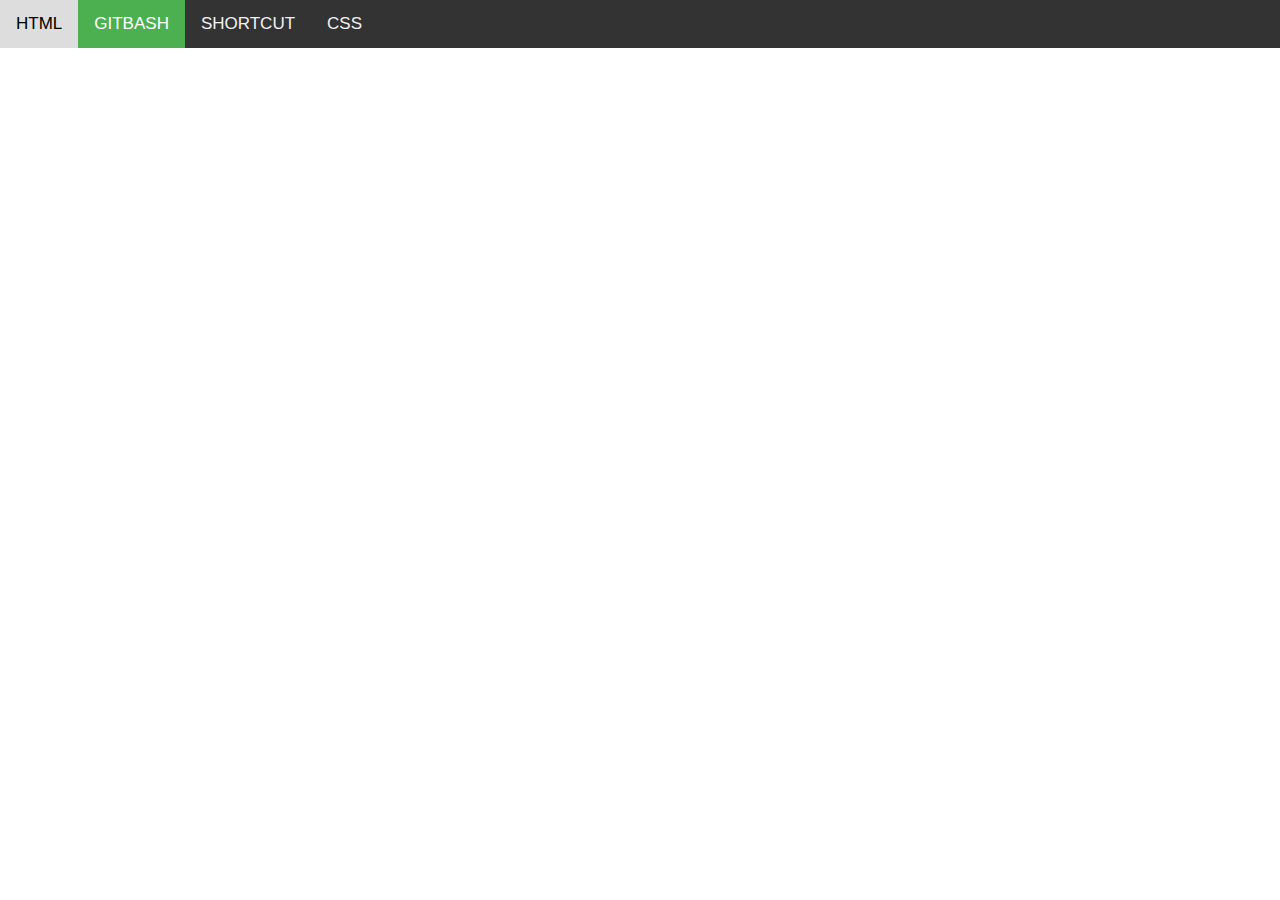
==== GITBASH.html @ 5cb6ad9e "commit first commit" ====
<!DOCTYPE html>
<html>
    <head>
        <title>GIT</title>
        <link type="text/css" href="style.css"rel="stylesheet">
    </head>
    <body>
       
       
        <h1</h1>
        
        <a herf="css.html"> </a>
     
     
        

</body>

</html>
<html>
<head>
<meta name="viewport" content="width=device-width, initial-scale=1">
<style>
body {
  margin: 0;
  font-family: Arial, Helvetica, sans-serif;
}

.topnav {
  overflow: hidden;
  background-color: #333;
}

.topnav a {
  float: left;
  color: #f2f2f2;
  text-align: center;
  padding: 14px 16px;
  text-decoration: none;
  font-size: 17px;
}

.topnav a:hover {
  background-color: #ddd;
  color: black;
}

.topnav a.active {
  background-color: #4CAF50;
  color: white;
}
</style>
</head>
<body>

<div class="topnav">
  <a href="HTML.html">HTML</a>
  <a class="active" href="GITBASH.html">GITBASH</a>
  <a href="shortcut.html">SHORTCUT</a>
  <a href="css.html">CSS</a>
</div>
---- style.css ----
body {
    background-color: white;
  }
  h1 {
    color: rgb(0, 0, 0);
    font-family: verdana;
    font-size: 450%;
    text-align: center;
  
  }
 /* Add a black background color to the top navigation */
.topnav {
    background-color: #333;
    overflow: hidden;
  }
  
  /* Style the links inside the navigation bar */
  .topnav a {
    float: left;
    color: #f2f2f2;
    text-align: center;
    padding: 14px 16px;
    text-decoration: none;
    font-size: 17px;
  }
  
  /* Change the color of links on hover */
  .topnav a:hover {
    background-color: #ddd;
    color: black;
  }
  
  /* Add a color to the active/current link */
  .topnav a.active {
    background-color: #4CAF50;
    color: white;
  }
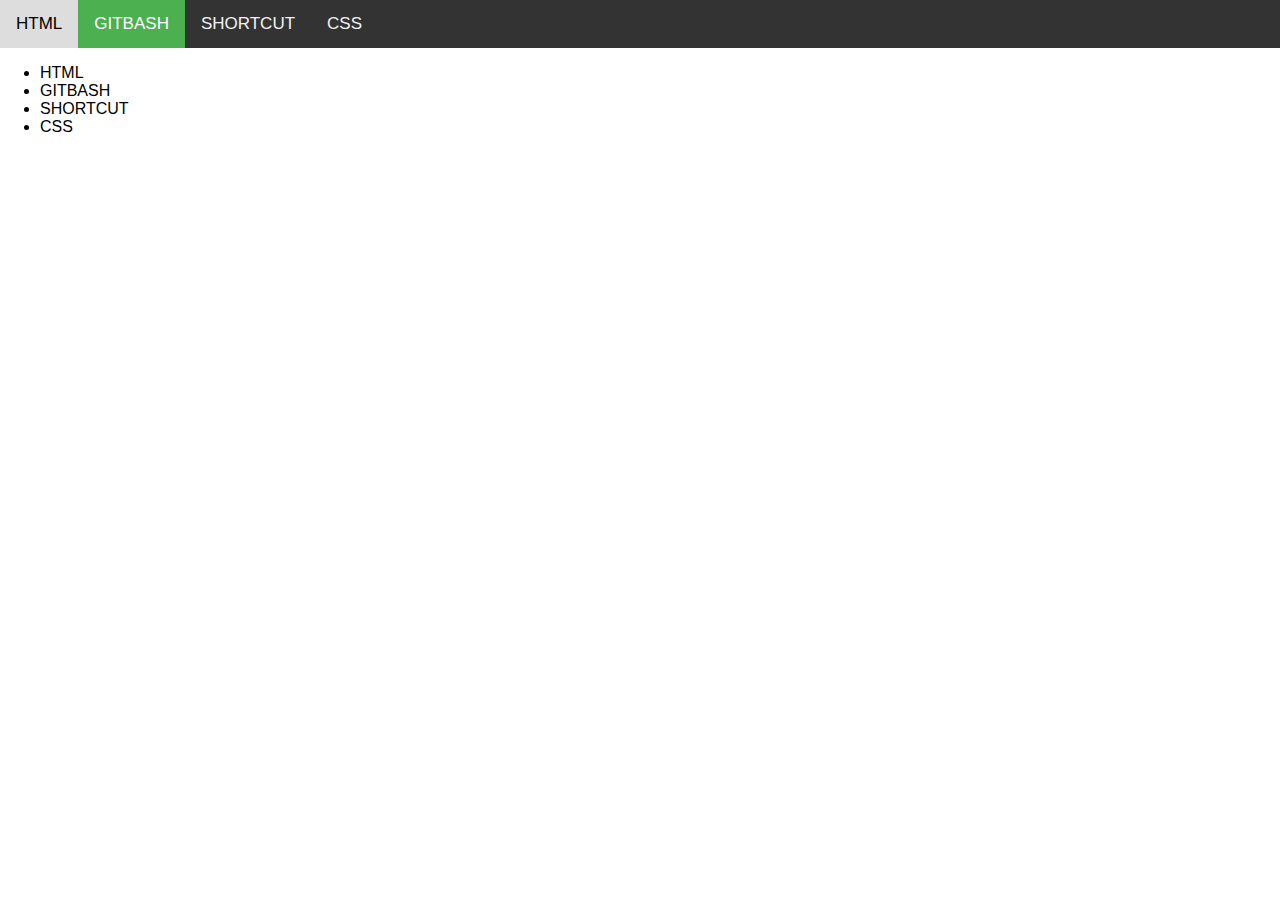
==== commit 89f4824c: "commit first commit" ====
--- a/GITBASH.html
+++ b/GITBASH.html
@@ -60,3 +60,9 @@
   <a href="css.html">CSS</a>
 </div>
 
+<ul>
+  <li>HTML</li>
+  <li>GITBASH</li>
+  <li>SHORTCUT</li>
+  <li>CSS</li>
+</ul>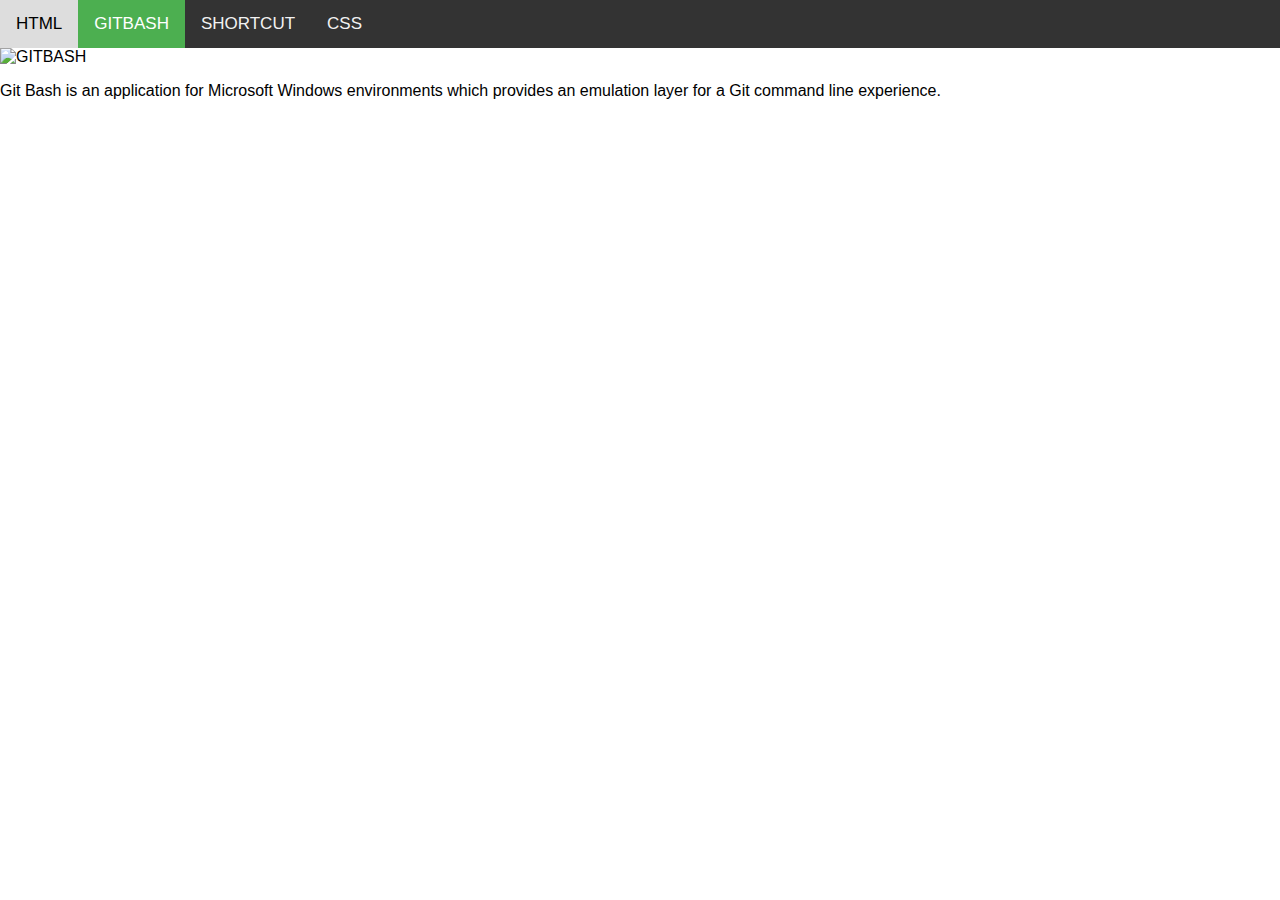
==== commit 2bc51fa9: "commit first commit" ====
--- a/GITBASH.html
+++ b/GITBASH.html
@@ -60,9 +60,5 @@
   <a href="css.html">CSS</a>
 </div>
 
-<ul>
-  <li>HTML</li>
-  <li>GITBASH</li>
-  <li>SHORTCUT</li>
-  <li>CSS</li>
-</ul>+<img src="https://gitforwindows.org/img/gw1.png" alt="GITBASH" style="width:300px;height:300px;">
+<p>Git Bash is an application for Microsoft Windows environments which provides an emulation layer for a Git command line experience.</p>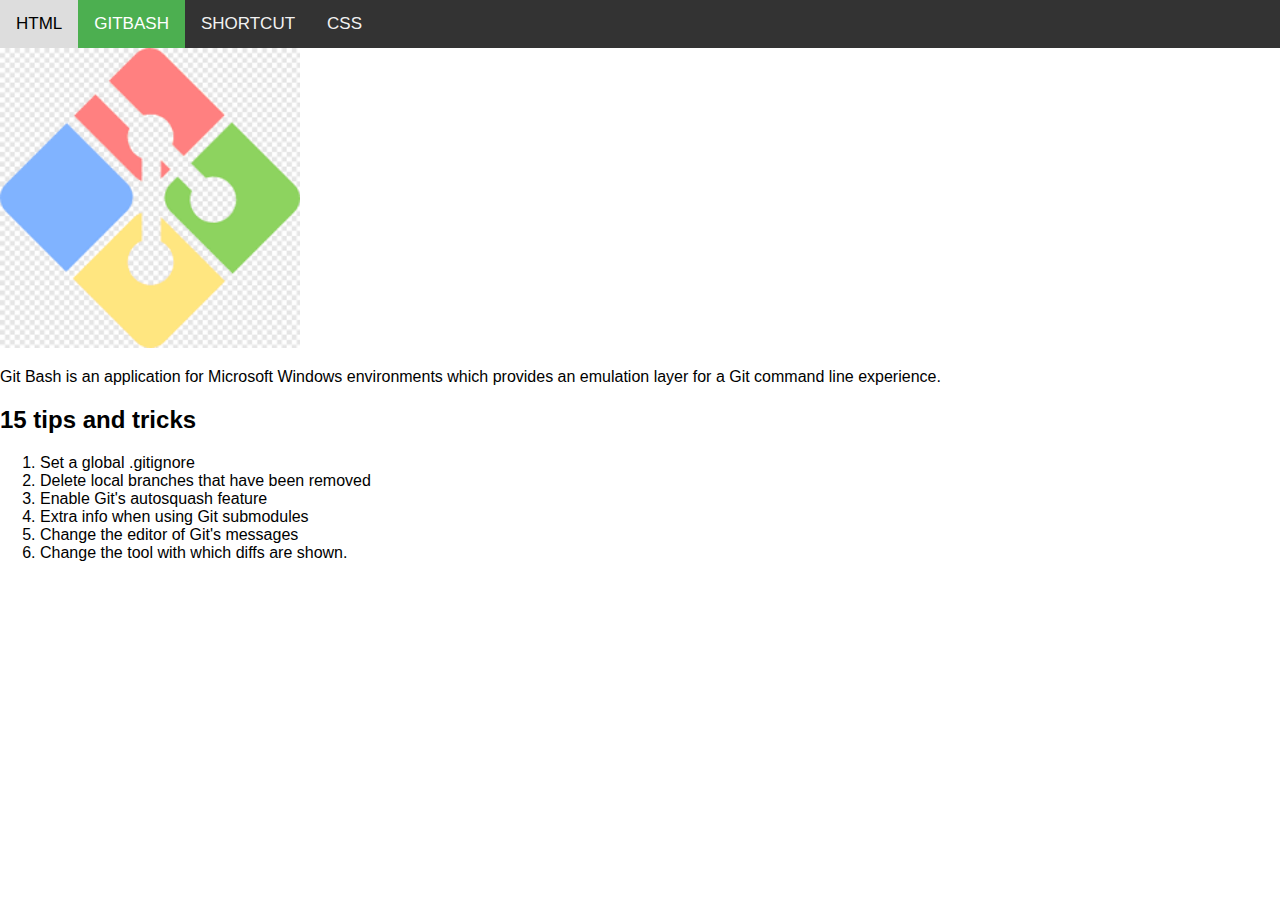
==== commit 72f5f303: "commit first commit" ====
--- a/GITBASH.html
+++ b/GITBASH.html
@@ -5,16 +5,7 @@
         <link type="text/css" href="style.css"rel="stylesheet">
     </head>
     <body>
-       
-       
-        <h1</h1>
-        
-        <a herf="css.html"> </a>
-     
-     
-        
-
-</body>
+  </body>
 
 </html>
 <html>
@@ -60,5 +51,16 @@
   <a href="css.html">CSS</a>
 </div>
 
-<img src="https://gitforwindows.org/img/gw1.png" alt="GITBASH" style="width:300px;height:300px;">
-<p>Git Bash is an application for Microsoft Windows environments which provides an emulation layer for a Git command line experience.</p>+<img src="[data-uri]" alt="GITBASH" style="width:300px;height:300px;">
+
+<p>Git Bash is an application for Microsoft Windows environments which provides an emulation layer for a Git command line experience.</p>
+<h2>15 tips and tricks</h2>
+
+<ol>
+  <li>Set a global .gitignore</li>
+  <li>Delete local branches that have been removed</li>
+  <li>Enable Git's autosquash feature</li>
+  <li>Extra info when using Git submodules</li>
+  <li>Change the editor of Git's messages</li>
+  <li>Change the tool with which diffs are shown.</li>
+</ol> --- a/style.css
+++ b/style.css
@@ -3,35 +3,35 @@
   }
   h1 {
     color: rgb(0, 0, 0);
-    font-family: verdana;
+    font-family: Arial, Helvetica, sans-serif;
     font-size: 450%;
     text-align: center;
   
   }
  /* Add a black background color to the top navigation */
 .topnav {
-    background-color: #333;
-    overflow: hidden;
-  }
-  
-  /* Style the links inside the navigation bar */
-  .topnav a {
-    float: left;
-    color: #f2f2f2;
-    text-align: center;
-    padding: 14px 16px;
-    text-decoration: none;
-    font-size: 17px;
-  }
-  
-  /* Change the color of links on hover */
-  .topnav a:hover {
-    background-color: #ddd;
-    color: black;
-  }
-  
-  /* Add a color to the active/current link */
-  .topnav a.active {
-    background-color: #4CAF50;
-    color: white;
-  }+  background-color: #333;
+  overflow: hidden;
+}
+
+/* Style the links inside the navigation bar */
+.topnav a {
+  float: left;
+  color: #f2f2f2;
+  text-align: center;
+  padding: 14px 16px;
+  text-decoration: none;
+  font-size: 17px;
+}
+
+/* Change the color of links on hover */
+.topnav a:hover {
+  background-color: #ddd;
+  color: black;
+}
+
+/* Add a color to the active/current link */
+.topnav a.active {
+  background-color: #4CAF50;
+  color: white;
+}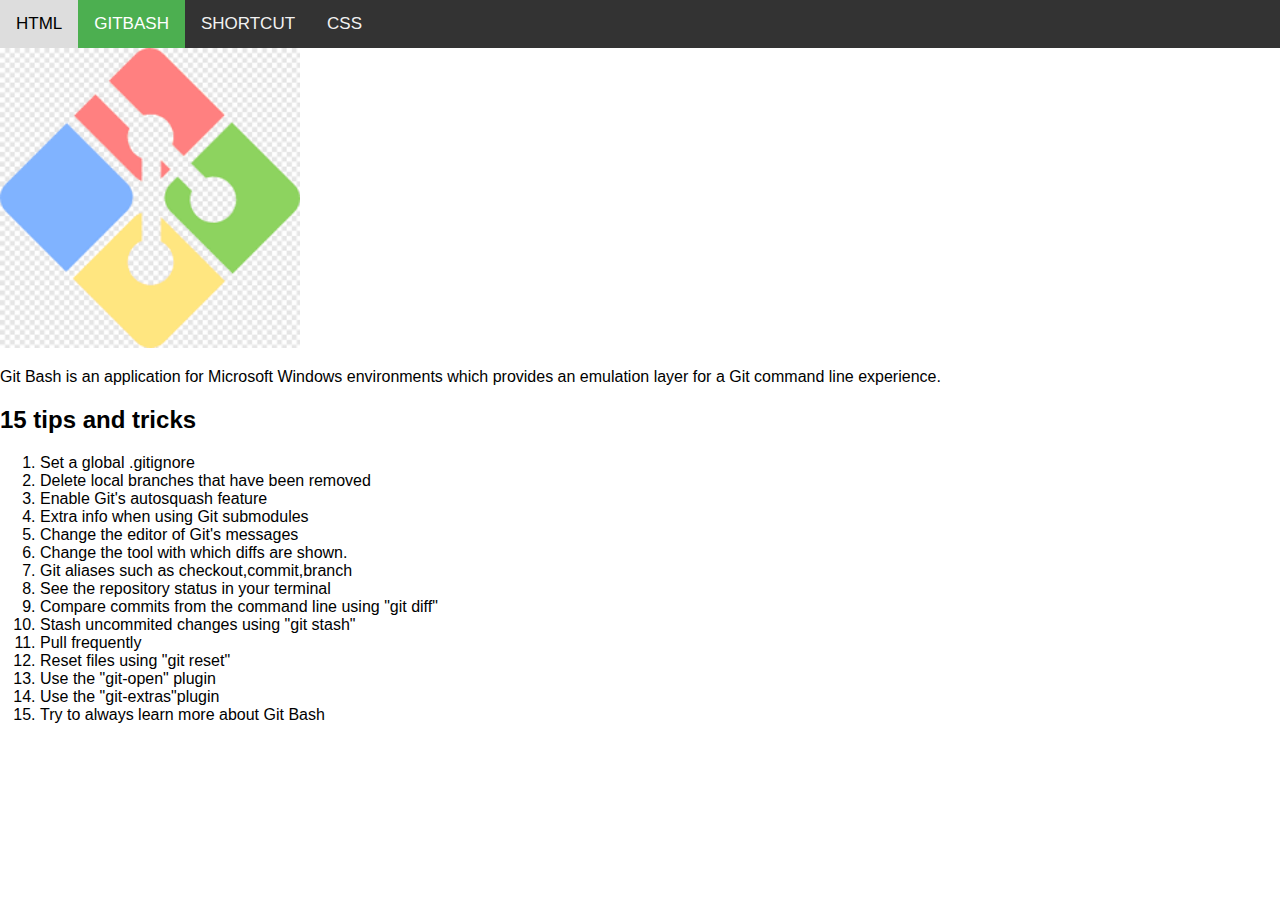
==== commit c02cbfc7: "commit first commit" ====
--- a/GITBASH.html
+++ b/GITBASH.html
@@ -63,4 +63,13 @@
   <li>Extra info when using Git submodules</li>
   <li>Change the editor of Git's messages</li>
   <li>Change the tool with which diffs are shown.</li>
+  <li>Git aliases such as checkout,commit,branch</li>
+  <li>See the repository status in your terminal</li>
+  <li>Compare commits from the command line using "git diff"</li>
+  <li>Stash uncommited changes using "git stash"</li>
+  <li>Pull frequently</li>
+  <li>Reset files using "git reset"</li>
+  <li>Use the "git-open" plugin</li>
+  <li>Use the "git-extras"plugin</li>
+  <li>Try to always learn more about Git Bash</li>
 </ol> 